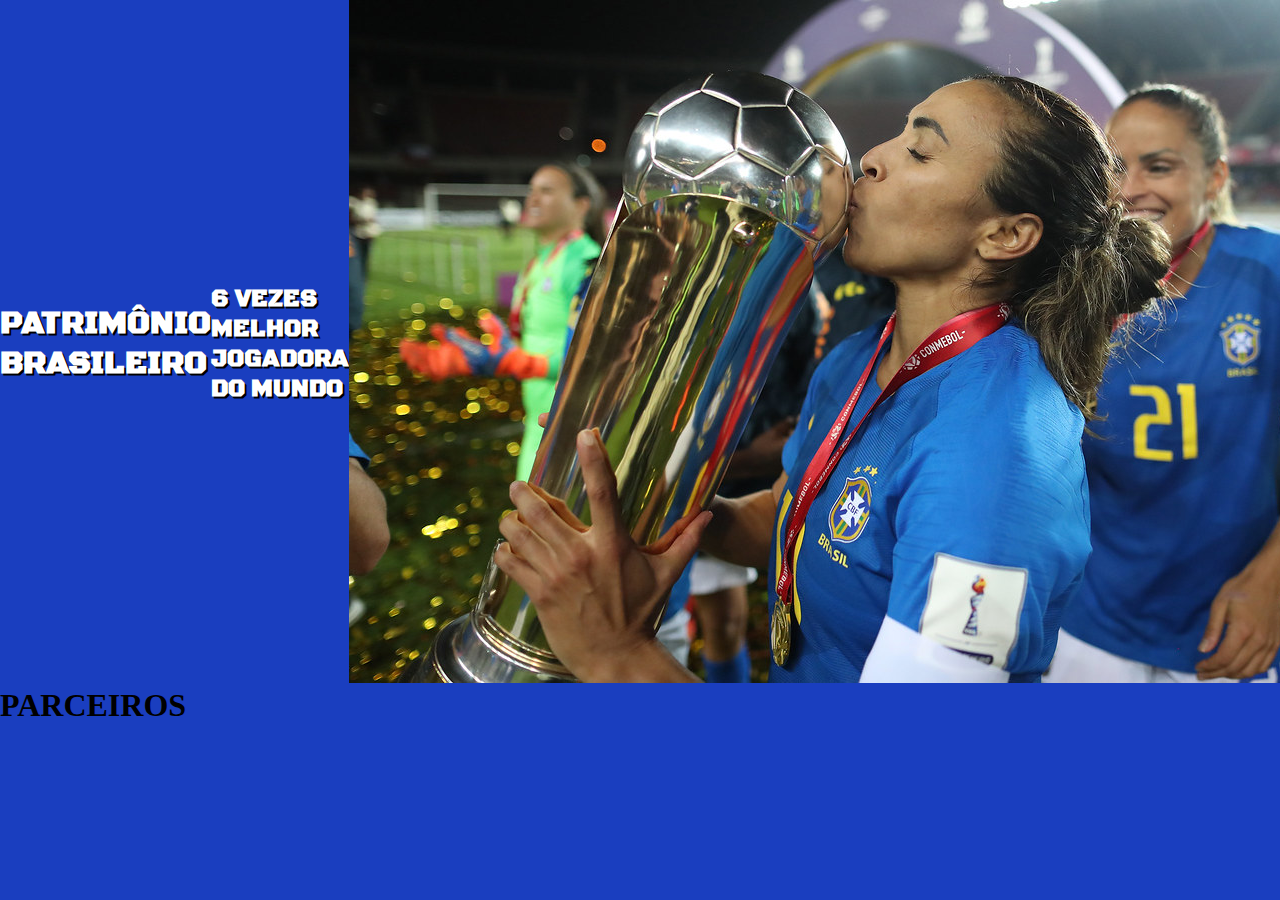
==== src/index.html @ 45449099 "Sobre a Marta - Parte 01" ====
<!DOCTYPE html>
<html lang="en">
<head>
    <meta charset="UTF-8">
    <meta http-equiv="X-UA-Compatible" content="IE=edge">
    <meta name="viewport" content="width=device-width, initial-scale=1.0">
    <link rel="stylesheet" href="./style/style.css">
    <title>SIE</title>
</head>
<body>
    <main>
        <div id="flex">
            <h1 class="flex_itens">PATRIMÔNIO BRASILEIRO</h1>
            <h2 class="flex_itens">6 VEZES MELHOR JOGADORA DO MUNDO</h2>
            <picture id="imagemMarta">
                <source media="(max-width: 400px)" srcset="">
                <img src="images/marta01.jpg" alt="marta segurando um troféu">
            </picture>
        </div>        
    </main>
    <footer>
        <h1>PARCEIROS</h1>
    </footer>
</body>
</html>
---- src/style/style.css ----
@charset "UTF-8";

@font-face {
    font-family: 'Black Ops One';
    src: url(../fonts/Black_Ops_One/BlackOpsOne-Regular.ttf);
    font-weight: normal;
    font-style: normal;
}

* {
    margin: 0px;
    padding: 0px;
    background-color: rgb(26, 62, 191);
}

#flex {
    display: flex;
    justify-content: space-between;
    align-items: center;
    
}

.flex_itens {
    flex-grow: 1;    
    font-family: 'Black Ops One';
    color: white;
    font-weight: bold;
    text-shadow: 2px 2px black;
}

#imagemMarta {
    flex-grow: 1;
}
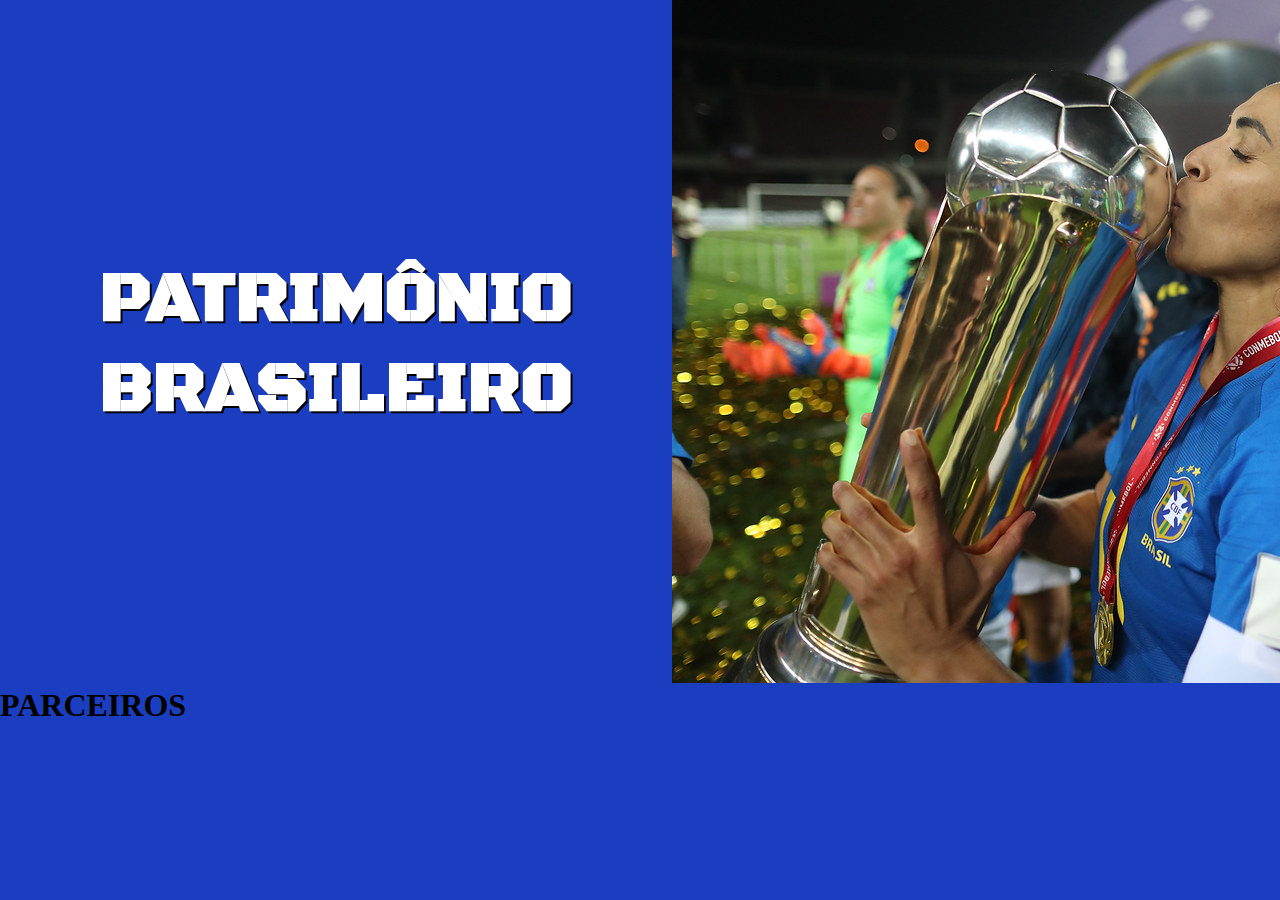
==== commit 0b9fad60: "Sobre a Marta - Parte 02" ====
--- a/src/index.html
+++ b/src/index.html
@@ -10,8 +10,7 @@
 <body>
     <main>
         <div id="flex">
-            <h1 class="flex_itens">PATRIMÔNIO BRASILEIRO</h1>
-            <h2 class="flex_itens">6 VEZES MELHOR JOGADORA DO MUNDO</h2>
+            <h1 class="flex_itens">PATRIMÔNIO BRASILEIRO</h1>            
             <picture id="imagemMarta">
                 <source media="(max-width: 400px)" srcset="">
                 <img src="images/marta01.jpg" alt="marta segurando um troféu">
--- a/src/style/style.css
+++ b/src/style/style.css
@@ -9,7 +9,10 @@
 
 * {
     margin: 0px;
-    padding: 0px;
+    padding: 0px;    
+}
+
+body {
     background-color: rgb(26, 62, 191);
 }
 
@@ -20,12 +23,27 @@
     
 }
 
+#flex_2 {
+    display: flex;
+    justify-content: space-between;
+    align-items: center;
+    margin: 10px 80px;
+    
+}
+
 .flex_itens {
     flex-grow: 1;    
     font-family: 'Black Ops One';
     color: white;
     font-weight: bold;
     text-shadow: 2px 2px black;
+    padding: 100px;
+    font-size: 4.5em;
+}
+
+.flex_itens_2 {
+    flex-grow: 1;    
+    background-color: white;
 }
 
 #imagemMarta {
